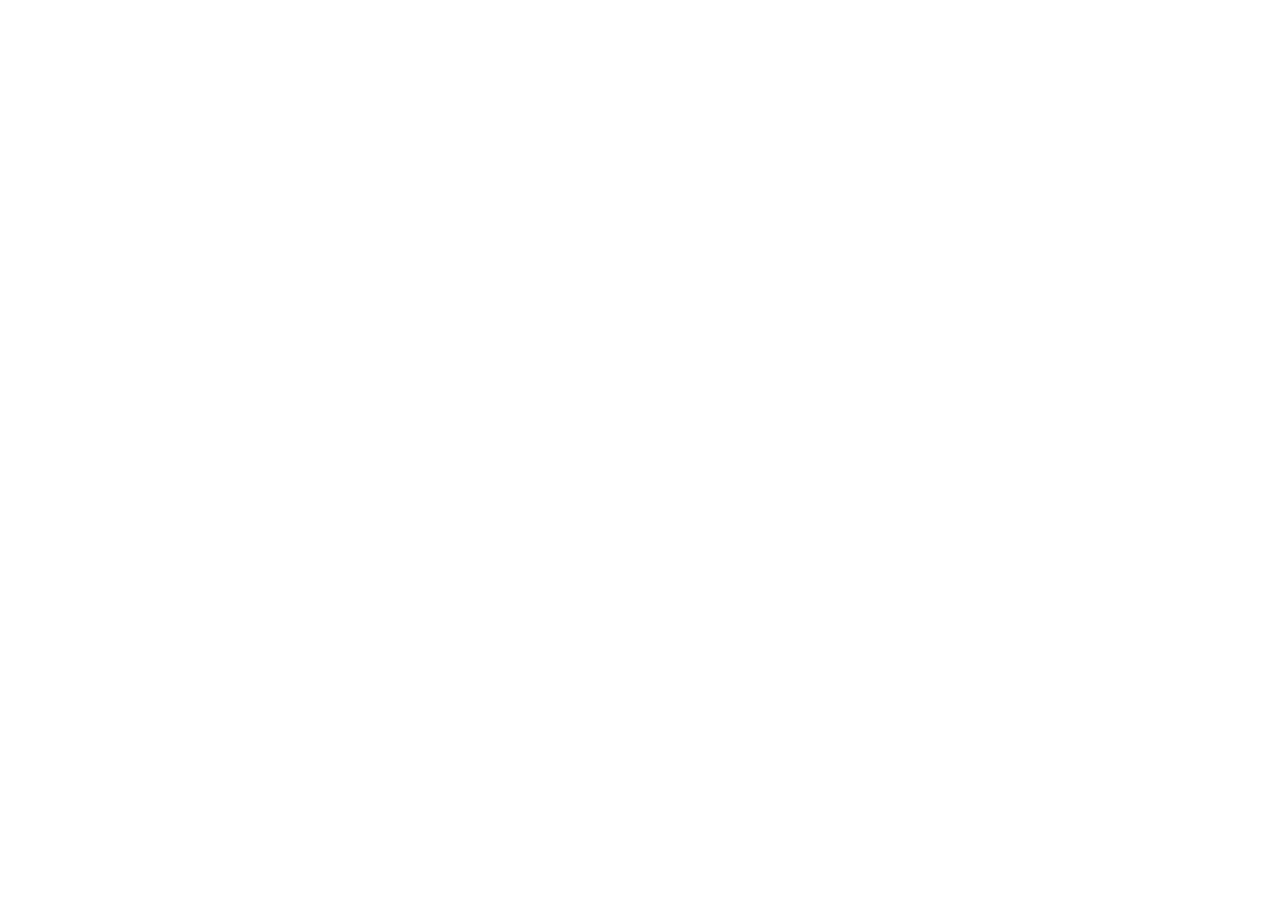
==== index.html @ 7f81caa5 "Arquvios do projeto" ====
<!DOCTYPE html>
<html lang="pt-br">
<head>

  <meta charset="UTF-8">
  <meta http-equiv="X-UA-Compatible" content="IE=edge">
  <meta name="viewport" content="width=device-width, initial-scale=1.0">

 <!-- Carregando a fonte roboto para usar no projeto -->
 <link rel="preconnect" href="https://fonts.googleapis.com">
 <link rel="preconnect" href="https://fonts.gstatic.com" crossorigin>
 <link href="https://fonts.googleapis.com/css2?family=Roboto:wght@400;500;700&display=swap" rel="stylesheet">

  <title>Login</title>
  <link rel="stylesheet" href="style.css">
</head>
<body>
    
</body>
</html>
---- style.css ----
/* Aplicando reset no css padrão */
* {
  margin: 0;
  border: 0;
  padding: 0;
  box-sizing: border-box;
  font-family: 'Roboto', sans-serif;
}
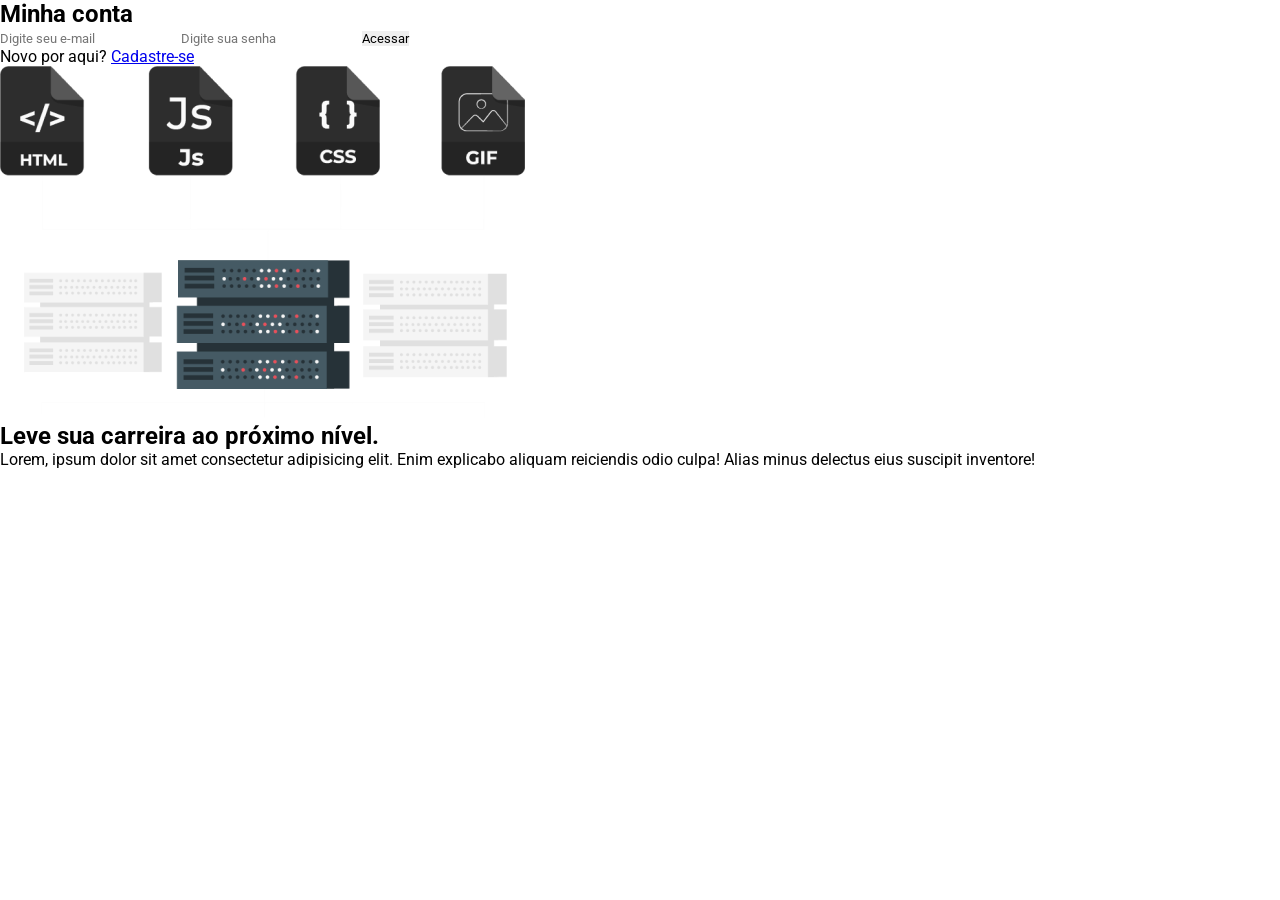
==== commit dc6d7bec: "Criado formulario de login e demais informacoes" ====
--- a/index.html
+++ b/index.html
@@ -15,6 +15,26 @@
   <link rel="stylesheet" href="style.css">
 </head>
 <body>
-    
+    <main class="container">
+      <section class="left">
+        <h1>Minha conta</h1>
+
+        <form class="form">
+          <input class="input" type="email" placeholder="Digite seu e-mail"/>
+          <input class="input" type="password" placeholder="Digite sua senha"/>
+          <button class="button" type="submit">Acessar</button>
+        </form>
+
+        <div class="area">
+          <span class="link">Novo por aqui? <a href="signup.html">Cadastre-se</a></span>
+        </div>
+      </section>
+
+      <section class="right">
+        <img class="info-img" src="assets/info.png" alt="Informações do projeto">
+        <h2 class="subtitle">Leve sua carreira ao próximo nível.</h2>
+        <p class="description">Lorem, ipsum dolor sit amet consectetur adipisicing elit. Enim explicabo aliquam reiciendis odio culpa! Alias minus delectus eius suscipit inventore!</p>
+      </section>
+    </main>
 </body>
 </html>
